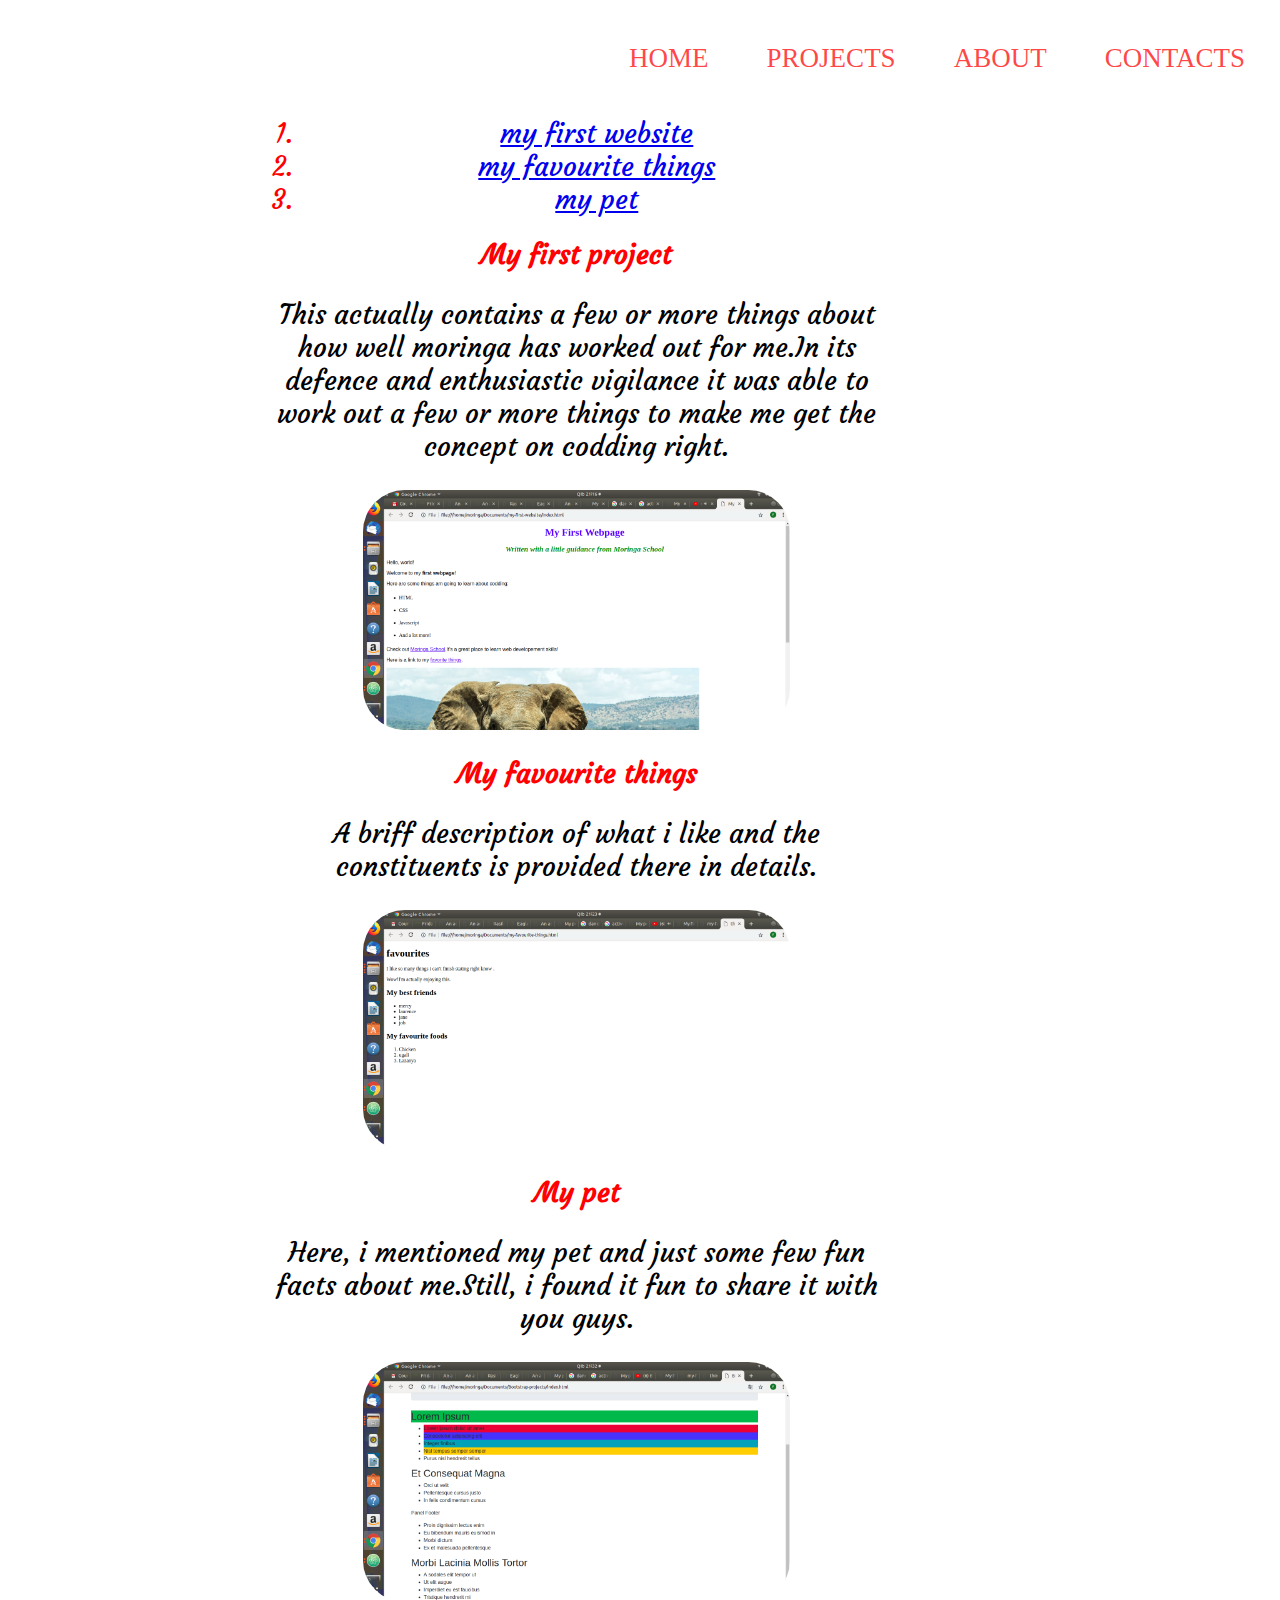
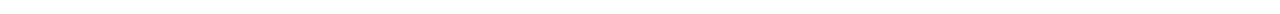
==== index1.html @ 9989af05 "repolished website" ====
<!DOCTYPE html>
<html>
<head>
  <title>My porttfolio</title>
  <link href="css/styles.css" rel="stylesheet" type="text/css">
  <link href="https://fonts.googleapis.com/css?family=Courgette" rel="stylesheet">
</head>
<body>
  <nav>
      <ul>
       <li><a href="index.html">Home</a></li>
       <li><a href="index1.html">Projects</a></li>
       <li><a href="index2.html">About</a></li>
       <li><a href="index4.html">Contacts</a></li>
      </ul>
    </nav>
    <div id="container">
  <ol id="ol">
    <li><a href="https://github.com/eddyyonnie/my-first-website">my first website</a></li>
    <li><a href="https://github.com/eddyyonnie/Hope">my favourite things</a></li>
    <li><a href="https://github.com/eddyyonnie/zangu/blob/master/zangu.html">my pet</a></li>
  </ol>
  <h2>My first project</h2>

  <p>This actually contains a few or more things about how well moringa has worked out for me.In its defence and enthusiastic vigilance it was able to work out a few or more things to make me get the concept on codding right.</p>
  <img src="images/pot.png">
  <h2>My favourite things</h2>
  <p>A briff description of what i like and the constituents is provided there in details.</p>
  <img src="images/scrin.png">
  <h2>My pet</h2>
  <p>Here, i mentioned my pet  and just some few fun facts about me.Still, i found it fun to share it with you guys.</p>
  <img src="images/photos.png">
  <div>
</body>
</html>
---- css/styles.css ----
@media screen and (min-width:480px){
  h1{
    color:purple;
    color:black;
  }
}
  table, tr, th, td{
 border:2px solid black;
 border-collapse:collapse;
 width:auto;
}
table{
 font-size:x-large;
 margin-bottom: 0px;
 box-shadow: 5px 5px 5px grey;

}


img{
  border-radius:2.6em;
  height:15em;
}
body{
  background-image:url("https://cache.desktopnexus.com/thumbseg/2459/2459361-bigthumbnail.jpg");
  background-size: cover;
  background-repeat: no-repeat;
}
p ,h1 ,h2 , li{
  font-size:27px;

}
h2{
  color:red;

}
li{
  color:red;
}
#raf{
  display:flex;
  flex-direction: row;

}
  #do{
     background-color:white;
    opacity:0.6;
    border-radius:0.2em;
  }
  nav ul{
  text-align:right;

}
nav>ul>li{
  display:inline-block;
}
nav ul li a {
  padding:1em;
  margin-right:0;
  text-transform:uppercase;
  text-decoration:none;
  display:block;
  color:rgba(255, 0, 0, 0.733);
}
nav>ul>li>a:hover{
  box-shadow: 0 1px rgba(0, 0, 0, 0.1)  ;
  background:rgba(221, 109, 35, 0.678);
  color:rgba(0, 35, 122, 0.7);
}
#container{
  text-align: center;
  margin-left:20%;
  margin-right: 30%;
  font-family: 'Courgette', cursive;
}
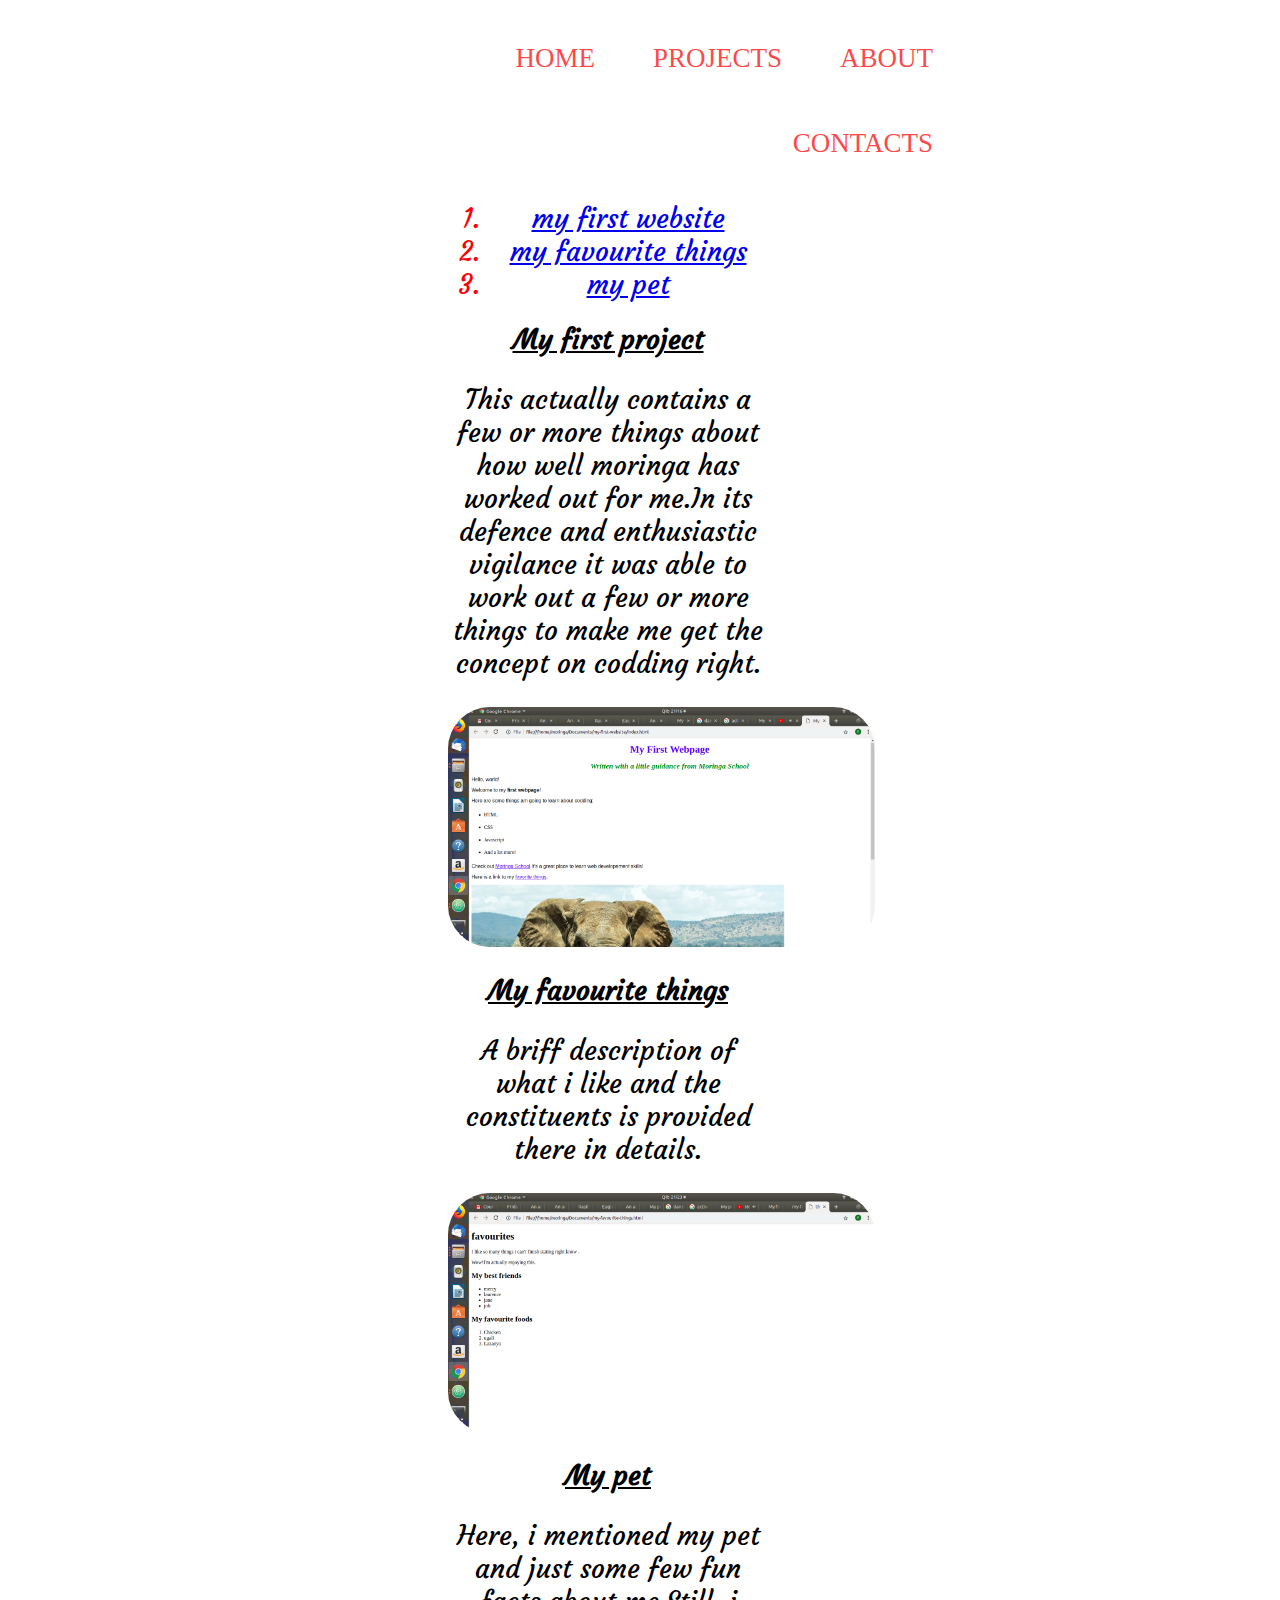
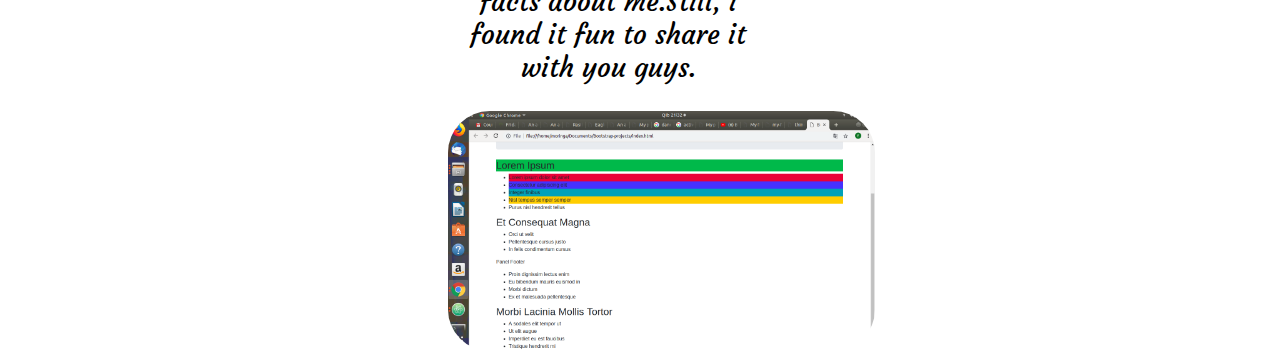
==== commit 528cf020: "indented index1.html" ====
--- a/index1.html
+++ b/index1.html
@@ -1,35 +1,35 @@
-<!DOCTYPE html>
-<html>
-<head>
-  <title>My porttfolio</title>
-  <link href="css/styles.css" rel="stylesheet" type="text/css">
-  <link href="https://fonts.googleapis.com/css?family=Courgette" rel="stylesheet">
-</head>
-<body>
-  <nav>
-      <ul>
-       <li><a href="index.html">Home</a></li>
-       <li><a href="index1.html">Projects</a></li>
-       <li><a href="index2.html">About</a></li>
-       <li><a href="index4.html">Contacts</a></li>
-      </ul>
-    </nav>
-    <div id="container">
-  <ol id="ol">
-    <li><a href="https://github.com/eddyyonnie/my-first-website">my first website</a></li>
-    <li><a href="https://github.com/eddyyonnie/Hope">my favourite things</a></li>
-    <li><a href="https://github.com/eddyyonnie/zangu/blob/master/zangu.html">my pet</a></li>
-  </ol>
-  <h2>My first project</h2>
+  <!DOCTYPE html>
+  <html>
+  <head>
+    <title>My porttfolio</title>
+    <link href="css/styles.css" rel="stylesheet" type="text/css">
+    <link href="https://fonts.googleapis.com/css?family=Courgette" rel="stylesheet">
+  </head>
+  <body>
+    <nav>
+        <ul>
+         <li><a href="index.html">Home</a></li>
+         <li><a href="index1.html">Projects</a></li>
+         <li><a href="index2.html">About</a></li>
+         <li><a href="index4.html">Contacts</a></li>
+        </ul>
+      </nav>
+      <div id="container">
+    <ol id="ol">
+      <li><a href="https://github.com/eddyyonnie/my-first-website">my first website</a></li>
+      <li><a href="https://github.com/eddyyonnie/Hope">my favourite things</a></li>
+      <li><a href="https://github.com/eddyyonnie/zangu/blob/master/zangu.html">my pet</a></li>
+    </ol>
+    <h2>My first project</h2>
 
-  <p>This actually contains a few or more things about how well moringa has worked out for me.In its defence and enthusiastic vigilance it was able to work out a few or more things to make me get the concept on codding right.</p>
-  <img src="images/pot.png">
-  <h2>My favourite things</h2>
-  <p>A briff description of what i like and the constituents is provided there in details.</p>
-  <img src="images/scrin.png">
-  <h2>My pet</h2>
-  <p>Here, i mentioned my pet  and just some few fun facts about me.Still, i found it fun to share it with you guys.</p>
-  <img src="images/photos.png">
-  <div>
-</body>
-</html>
+    <p>This actually contains a few or more things about how well moringa has worked out for me.In its defence and enthusiastic vigilance it was able to work out a few or more things to make me get the concept on codding right.</p>
+    <img src="images/pot.png">
+    <h2>My favourite things</h2>
+    <p>A briff description of what i like and the constituents is provided there in details.</p>
+    <img src="images/scrin.png">
+    <h2>My pet</h2>
+    <p>Here, i mentioned my pet  and just some few fun facts about me.Still, i found it fun to share it with you guys.</p>
+    <img src="images/photos.png">
+    <div>
+  </body>
+  </html>
--- a/css/styles.css
+++ b/css/styles.css
@@ -13,30 +13,43 @@
  font-size:x-large;
  margin-bottom: 0px;
  box-shadow: 5px 5px 5px grey;
-
 }
-
-
+#jonjo{
+  margin-left: 0;
+}
 img{
   border-radius:2.6em;
   height:15em;
+<<<<<<< HEAD
+=======
+  float:left;
+>>>>>>> master
 }
 body{
   background-image:url("https://cache.desktopnexus.com/thumbseg/2459/2459361-bigthumbnail.jpg");
   background-size: cover;
   background-repeat: no-repeat;
+  margin-left: 20em;
+  margin-right: 20em;
 }
 p ,h1 ,h2 , li{
   font-size:27px;
 
 }
 h2{
+<<<<<<< HEAD
   color:red;
 
+=======
+  clear:left;
+  color:black;
+  text-decoration:underline;
+>>>>>>> master
 }
 li{
   color:red;
 }
+<<<<<<< HEAD
 #raf{
   display:flex;
   flex-direction: row;
@@ -73,3 +86,5 @@
   margin-right: 30%;
   font-family: 'Courgette', cursive;
 }
+=======
+>>>>>>> master
